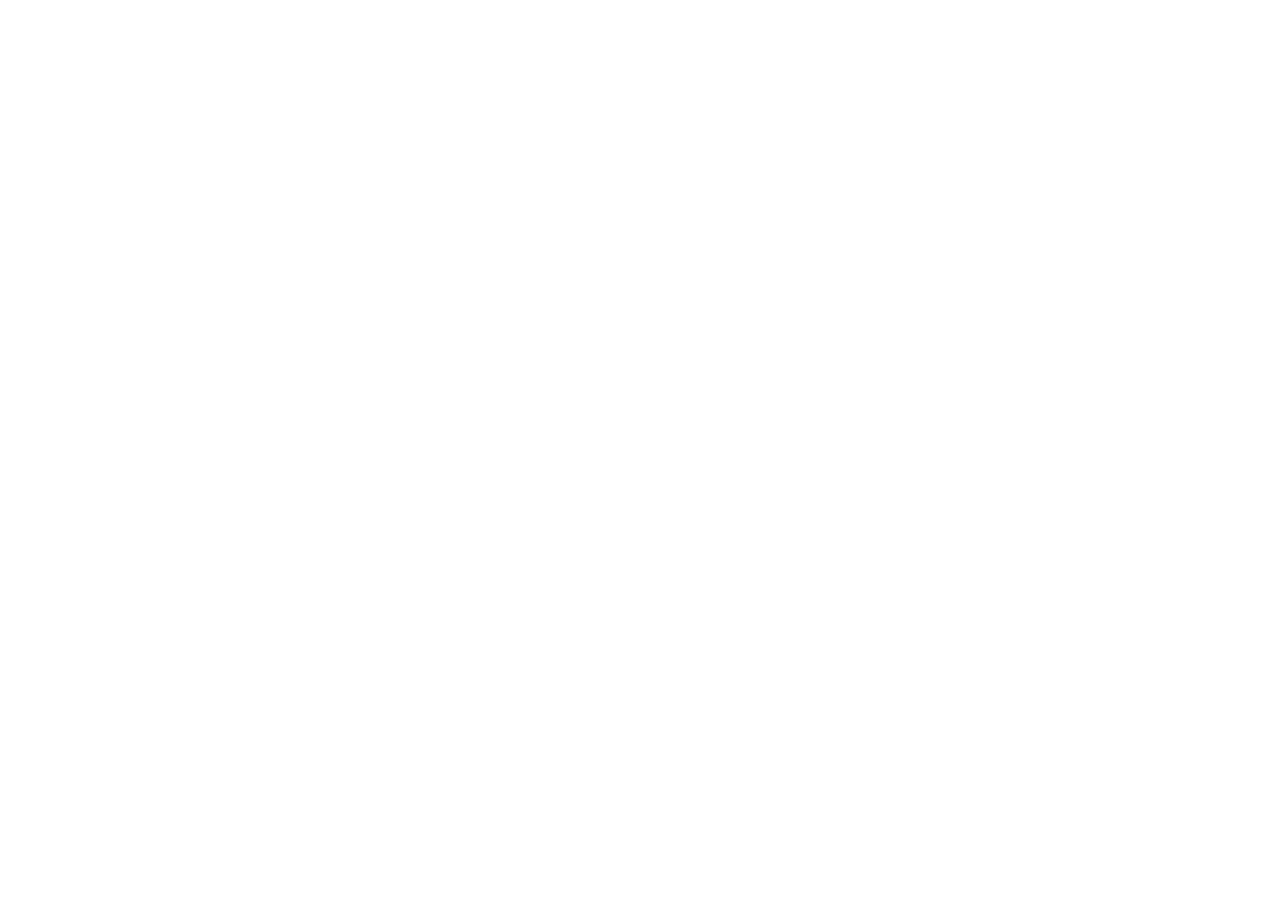
==== articles.html @ fb6c9299 "Feat: added two more pages to the website" ====
<!DOCTYPE html>
<html lang="pt-br">

<head>
    <meta charset="UTF-8">
    <meta name="viewport" content="width=device-width, initial-scale=1.0">
    <title>Iniciação Científica</title>
    <link rel="stylesheet" href="./css/style.css">
</head>

<body>
    <header class="header sm">
        <div class="container">
            <nav>
                <div class="menu">
                    <a href="index.html">Inicio</a>
                    <a href="map.html">Mapa</a>
                    <a href="gallery.html">Galeria</a>
                    <a href="articles.html">Artigo</a>
                    <a href="books.html">Livros</a>
                </div>
            </nav>

            <div class="logo">Logo</div>
        </div>
    </header>

    <main class="main">
        <div class="container">
            <h2 class="centered">Artigos</h2>

            <section class="paragraph">
                <p>Lorem ipsum dolor sit amet, consectetur adipiscing elit, sed do eiusmod tempor incididunt ut labore
                    et
                    dolore magna aliqua. Ornare arcu dui vivamus arcu felis bibendum ut. Iaculis urna id volutpat lacus
                    laoreet non. Diam donec adipiscing tristique risus nec feugiat in.
                </p>
            </section>

            <section class="articles">
                <div class="articles_article">
                    <h4>“Lorem ipsum dolor?”</h4>

                    <div>
                        <p>Autor: Leandro Adrian</p>
                        <p>Data de publicação: 25/05/2000</p>
                        <p>
                            Detalhes: Lorem ipsum dolor sit amet, consectetur adipiscing elit, sed do eiusmod tempor
                            incididunt ut labore et dolore magna aliqua...
                        </p>
                    </div>
                </div>
                <div class="articles_article">
                    <h4>“Lorem ipsum dolor?”</h4>

                    <div>
                        <p>Autor: Leandro Adrian</p>
                        <p>Data de publicação: 25/05/2000</p>
                        <p>
                            Detalhes: Lorem ipsum dolor sit amet, consectetur adipiscing elit, sed do eiusmod tempor
                            incididunt ut labore et dolore magna aliqua...
                        </p>
                    </div>
                </div>
                <div class="articles_article">
                    <h4>“Lorem ipsum dolor?”</h4>

                    <div>
                        <p>Autor: Leandro Adrian</p>
                        <p>Data de publicação: 25/05/2000</p>
                        <p>
                            Detalhes: Lorem ipsum dolor sit amet, consectetur adipiscing elit, sed do eiusmod tempor
                            incididunt ut labore et dolore magna aliqua...
                        </p>
                    </div>
                </div>
                <div class="articles_article">
                    <h4>“Lorem ipsum dolor?”</h4>

                    <div>
                        <p>Autor: Leandro Adrian</p>
                        <p>Data de publicação: 25/05/2000</p>
                        <p>
                            Detalhes: Lorem ipsum dolor sit amet, consectetur adipiscing elit, sed do eiusmod tempor
                            incididunt ut labore et dolore magna aliqua...
                        </p>
                    </div>
                </div>
                <div class="articles_article">
                    <h4>“Lorem ipsum dolor?”</h4>

                    <div>
                        <p>Autor: Leandro Adrian</p>
                        <p>Data de publicação: 25/05/2000</p>
                        <p>
                            Detalhes: Lorem ipsum dolor sit amet, consectetur adipiscing elit, sed do eiusmod tempor
                            incididunt ut labore et dolore magna aliqua...
                        </p>
                    </div>
                </div>
            </section>
        </div>
    </main>

    <script src="./js/script.js"></script>
</body>
</div>

</html>
---- css/style.css ----
@import url("https://fonts.googleapis.com/css2?family=Mulish:wght@400;500;600;700&display=swap");
* {
  box-sizing: border-box;
  margin: 0;
  padding: 0;
}

html {
  line-height: 1.15;
  -webkit-text-size-adjust: 100%;
}

h1 {
  font-size: 2em;
  margin: 0.67em 0;
}

a {
  background-color: transparent;
  color: inherit;
  text-decoration: none;
}

b,
strong {
  font-weight: bolder;
}

small {
  font-size: 80%;
}

img {
  border-style: none;
  -o-object-fit: cover;
     object-fit: cover;
  max-width: 100%;
  height: auto;
}

button,
input,
optgroup,
select,
textarea {
  font-family: inherit;
  font-size: 100%;
  line-height: 1.15;
  margin: 0;
  border: none;
  background: none;
}

button,
input {
  overflow: visible;
}

button,
select {
  text-transform: none;
}

button,
[type=button],
[type=reset],
[type=submit] {
  -webkit-appearance: button;
     -moz-appearance: button;
          appearance: button;
}

button::-moz-focus-inner,
[type=button]::-moz-focus-inner,
[type=reset]::-moz-focus-inner,
[type=submit]::-moz-focus-inner {
  border-style: none;
  padding: 0;
}

button:-moz-focusring,
[type=button]:-moz-focusring,
[type=reset]:-moz-focusring,
[type=submit]:-moz-focusring {
  outline: 1px dotted ButtonText;
}

fieldset {
  padding: 0.35em 0.75em 0.625em;
}

textarea {
  overflow: auto;
}

[type=checkbox],
[type=radio] {
  box-sizing: border-box;
  padding: 0;
}

[type=number]::-webkit-inner-spin-button,
[type=number]::-webkit-outer-spin-button {
  height: auto;
}

[type=search] {
  -webkit-appearance: textfield;
     -moz-appearance: textfield;
          appearance: textfield;
  outline-offset: -2px;
}

[type=search]::-webkit-search-decoration {
  -webkit-appearance: none;
}

::-webkit-file-upload-button {
  -webkit-appearance: button;
  font: inherit;
}

details {
  display: block;
}

summary {
  display: list-item;
}

[hidden] {
  display: none;
}

body {
  font-family: "Mulish", sans-serif;
  font-size: 16px;
}
@media (max-width: 768px) {
  body {
    font-size: 14px;
  }
}
@media (min-width: 1200px) {
  body {
    font-size: 18px;
  }
}

.container {
  margin: 0 auto;
  padding: 1rem;
  width: 90%;
}
@media (max-width: 768px) {
  .container {
    font-size: 14px;
    max-width: 720;
  }
}
@media (min-width: 1200px) {
  .container {
    font-size: 18px;
    max-width: 1080px;
  }
}
@media (max-width: 1280px) {
  .container {
    max-width: 1280px;
  }
}

h2 {
  font-size: 2rem;
  font-weight: bold;
  color: #3AAA38;
}

h2.centered {
  text-align: center;
}

main {
  background: #f5f5f5;
}

section.paragraph {
  padding: 1rem 6.5rem;
  color: #999;
  font-size: 1.2rem;
  font-style: italic;
}
@media (max-width: 768px) {
  section.paragraph {
    padding: 1rem;
  }
}

.header {
  background: url("../images/Imagem de fundo.png");
  position: relative;
  overflow: hidden;
  height: 70vh;
}
.header .overlay {
  position: absolute;
  animation: fade-out 3s forwards ease-out;
  pointer-events: none;
  filter: blur(5px);
  opacity: 1;
  left: 0;
  top: 0;
}
@keyframes fade-out {
  to {
    opacity: 0;
  }
}
.header.sm {
  height: 30vh;
}
.header .container {
  display: flex;
  padding-top: 1.2rem;
}
.header .container nav {
  margin-left: auto;
}
.header .container nav a {
  color: #f5f5f5;
  text-align: center;
  font-size: 1.2rem;
  padding: 0.3rem 1rem;
  background: rgba(0, 0, 0, 0.8);
  border-radius: 4px;
}
.header .container nav a:hover {
  background: rgb(0, 0, 0);
}
.header .container .logo {
  position: absolute;
  padding: 0.5rem 4rem;
  font-size: 2.4rem;
  font-weight: 700;
  background: #f5f5f5;
  border-radius: 4px 4px 0 0;
  bottom: 0;
}

main section {
  width: 100%;
}
main section.hero-section {
  display: flex;
  margin-top: 4rem;
}
@media (max-width: 768px) {
  main section.hero-section {
    flex-direction: column;
  }
  main section.hero-section > div {
    padding: 0 0.5rem;
  }
}
main section.hero-section > div {
  flex: 1;
}
main section.hero-section .text-container {
  display: flex;
  flex-direction: column;
  justify-content: center;
  align-items: flex-start;
  padding: 0 5rem 0 5rem;
  width: 100%;
  height: 100%;
}
@media (max-width: 768px) {
  main section.hero-section .text-container {
    padding: 1rem;
  }
}
main section.hero-section .text-container h2 {
  margin-bottom: 1rem;
  font-size: 2rem;
  font-weight: bold;
  color: #3AAA38;
}
main section.hero-section .text-container p {
  font-size: 1rem;
}
main section.hero-section .text-container p:not(:last-child) {
  margin-bottom: 0.8rem;
}
main section.institutions {
  text-align: center;
  padding-bottom: 5rem;
}
main section.institutions h2 {
  margin-top: 4rem;
  margin-bottom: 1rem;
}
main section.institutions .card-group {
  display: grid;
  grid-template-columns: repeat(auto-fill, minmax(305px, 1fr));
  gap: 1.2rem;
}
@media (max-width: 768px) {
  main section.institutions .card-group {
    padding: 1rem;
  }
}
main section.institutions .card-group .card {
  background-color: #fff;
  border-radius: 4px;
  aspect-ratio: 1;
  box-shadow: 0px 0px 15px rgba(0, 0, 0, 0.015);
  padding: 0.2rem;
  transition: 0.5s ease;
}
main section.institutions .card-group .card img {
  width: 100%;
}
main section.institutions .card-group .card:hover {
  box-shadow: 0px 0px 15px rgba(0, 0, 0, 0.15);
}
main section.institutions .card-group .card div {
  margin: 1rem;
  text-align: left;
  color: #3AAA38;
}
main section.institutions .card-group .card div h3 {
  margin-bottom: 1rem;
  font-weight: 700;
  font-size: 1.4rem;
}
main section.institutions .card-group .card div .contact-item {
  font-size: 1.2rem;
}

#map-page > .container {
  padding-bottom: 3rem;
  min-height: 70vh;
}
#map-page > .container .map-container {
  position: relative;
  width: 100%;
  padding-bottom: 56.25%;
  margin-top: -6rem;
}
#map-page > .container .map-container button {
  display: grid;
  place-items: center;
  position: absolute;
  top: 0;
  right: 0;
  width: 2rem;
  height: 2rem;
  z-index: 999;
  background: rgba(0, 0, 0, 0.3);
  color: #fff;
  margin: 0.6rem;
  border-radius: 4px;
  cursor: pointer;
  transition: 0.3s ease;
}
#map-page > .container .map-container button:hover {
  background: rgba(0, 0, 0, 0.5);
}
#map-page > .container .map-container #map {
  position: absolute;
  top: 0;
  left: 0;
  width: 100%;
  height: 100%;
  background-color: #000;
  border-radius: 4px;
}

.articles {
  display: grid;
  grid-template-columns: repeat(auto-fill, minmax(320px, 1fr));
  margin-top: 1.5rem;
  gap: 0.6rem;
}
.articles_article {
  display: flex;
  flex-direction: column;
  background: #fff;
  box-shadow: 0px 0px 15px rgba(0, 0, 0, 0.015);
  transition: 0.5s ease;
  border-radius: 4px;
  padding: 1rem;
  gap: 1rem;
}
.articles_article:hover {
  box-shadow: 0px 0px 15px rgba(0, 0, 0, 0.15);
}
.articles_article h4 {
  font-size: 1.4rem;
  font-weight: bold;
}
.articles_article p {
  margin: 0;
  font-size: 1.2rem;
  font-weight: normal;
}

.books {
  display: grid;
  grid-template-columns: repeat(auto-fill, minmax(197px, 1fr));
  margin-top: 1.5rem;
  gap: 0.6rem;
}
.books_book {
  position: relative;
  perspective: 1000px;
  aspect-ratio: 3/4;
}
.books_book:hover .front {
  transform: rotateY(180deg);
}
.books_book:hover .back {
  transform: rotateY(360deg);
}
.books_book .front,
.books_book .back {
  position: absolute;
  background: #fff;
  border-radius: 4px;
  backface-visibility: hidden;
  transition: all 0.9s;
  height: 100%;
  width: 100%;
}
.books_book .back {
  transform: rotateY(180deg);
  display: flex;
  flex-direction: column;
  padding: 1rem;
}
.books_book .back p {
  margin: 0;
  font-size: 1.2rem;
  font-weight: normal;
}

.gallery {
  display: grid;
  grid-template-columns: repeat(auto-fill, minmax(320px, 1fr));
  margin-top: 1.5rem;
  gap: 0.6rem;
}
.gallery_column {
  display: flex;
  flex-direction: column;
  gap: 0.6rem;
}
.gallery_image {
  display: block;
  width: 100%;
}

body {
  animation: fade 0.6s ease-in forwards;
  opacity: 0;
}

@keyframes fade {
  to {
    opacity: 1;
  }
}
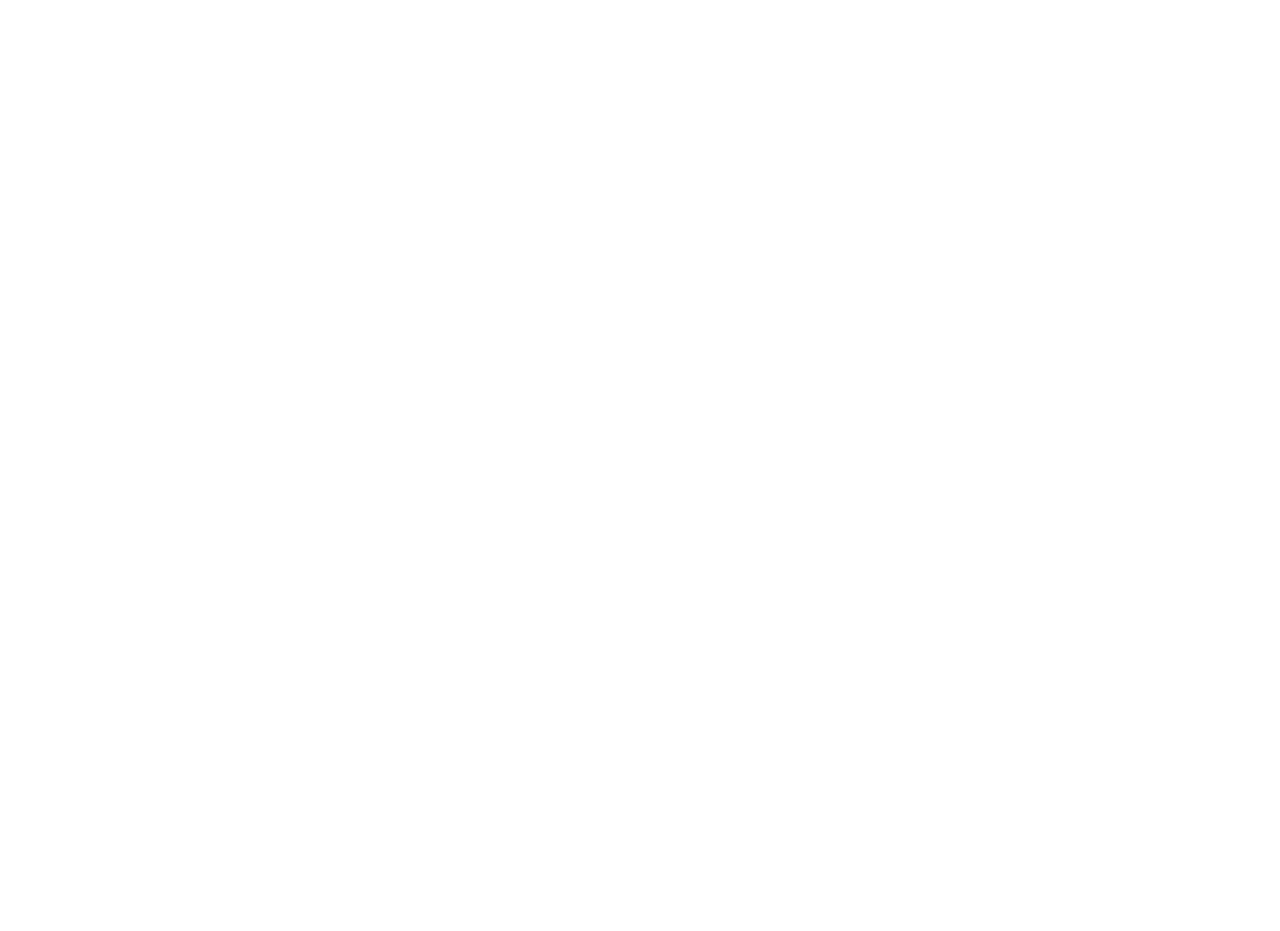
==== commit e4bb122c: "Add files via upload" ====
--- a/articles.html
+++ b/articles.html
@@ -11,22 +11,42 @@
 <body>
     <header class="header sm">
         <div class="container">
+            <button id="btn">
+                <svg xmlns="http://www.w3.org/2000/svg" width="32" height="32" fill="currentColor" class="bi bi-list"
+                    viewBox="0 0 16 16">
+                    <path fill-rule="evenodd"
+                        d="M2.5 12a.5.5 0 0 1 .5-.5h10a.5.5 0 0 1 0 1H3a.5.5 0 0 1-.5-.5zm0-4a.5.5 0 0 1 .5-.5h10a.5.5 0 0 1 0 1H3a.5.5 0 0 1-.5-.5zm0-4a.5.5 0 0 1 .5-.5h10a.5.5 0 0 1 0 1H3a.5.5 0 0 1-.5-.5z" />
+                </svg>
+            </button>
+
             <nav>
-                <div class="menu">
-                    <a href="index.html">Inicio</a>
-                    <a href="map.html">Mapa</a>
-                    <a href="gallery.html">Galeria</a>
-                    <a href="articles.html">Artigo</a>
-                    <a href="books.html">Livros</a>
-                </div>
+                <a href="index.html">Inicio</a>
+                <a href="map.html">Mapa</a>
+                <a href="gallery.html">Galeria</a>
+                <a href="#">Artigo</a>
+                <a href="books.html">Livros</a>
             </nav>
 
             <div class="logo">Logo</div>
         </div>
     </header>
 
+    <header class="header dynamic">
+        <div class="container">
+            <img class="logo-menor" src="./images/Side image.png" />
+
+            <nav>
+                <a href="index.html">Inicio</a>
+                <a href="map.html">Mapa</a>
+                <a href="gallery.html">Galeria</a>
+                <a href="#">Artigo</a>
+                <a href="books.html">Livros</a>
+            </nav>
+        </div>
+    </header>
+
     <main class="main">
-        <div class="container">
+        <div class="container bg">
             <h2 class="centered">Artigos</h2>
 
             <section class="paragraph">
--- a/css/style.css
+++ b/css/style.css
@@ -132,7 +132,20 @@
   display: none;
 }
 
+@keyframes fade {
+  to {
+    opacity: 1;
+  }
+}
+html,
 body {
+  scroll-behavior: smooth;
+}
+
+body {
+  opacity: 0;
+  animation: fade 1s ease-in forwards;
+  background: url("../images/Imagem de fundo.png") no-repeat fixed;
   font-family: "Mulish", sans-serif;
   font-size: 16px;
 }
@@ -147,26 +160,36 @@
   }
 }
 
+.bg {
+  background-color: #f5f5f5;
+}
+
+main {
+  background: rgb(0, 0, 0);
+  background: linear-gradient(rgba(0, 0, 0, 0) 0%, rgba(0, 0, 0, 0.6) 20%);
+  padding-bottom: 3rem;
+}
+@media (max-width: 768px) {
+  main {
+    padding-bottom: unset;
+  }
+}
+
 .container {
   margin: 0 auto;
   padding: 1rem;
-  width: 90%;
+  width: 100%;
 }
 @media (max-width: 768px) {
   .container {
     font-size: 14px;
-    max-width: 720;
+    width: 100%;
   }
 }
 @media (min-width: 1200px) {
   .container {
+    max-width: 1080px;
     font-size: 18px;
-    max-width: 1080px;
-  }
-}
-@media (max-width: 1280px) {
-  .container {
-    max-width: 1280px;
   }
 }
 
@@ -178,10 +201,6 @@
 
 h2.centered {
   text-align: center;
-}
-
-main {
-  background: #f5f5f5;
 }
 
 section.paragraph {
@@ -197,42 +216,119 @@
 }
 
 .header {
-  background: url("../images/Imagem de fundo.png");
-  position: relative;
-  overflow: hidden;
   height: 70vh;
-}
-.header .overlay {
-  position: absolute;
-  animation: fade-out 3s forwards ease-out;
-  pointer-events: none;
-  filter: blur(5px);
-  opacity: 1;
-  left: 0;
-  top: 0;
-}
-@keyframes fade-out {
-  to {
-    opacity: 0;
+  animation: all 1s ease-in-out;
+}
+@media (max-width: 768px) {
+  .header {
+    height: 30vh;
   }
 }
 .header.sm {
   height: 30vh;
 }
+.header.dynamic {
+  position: fixed;
+  background: url("../images/Imagem de fundo.png") no-repeat fixed;
+  top: 0;
+  width: 100%;
+  height: 8vh;
+  z-index: 998;
+}
+@media (max-width: 768px) {
+  .header.dynamic {
+    display: none;
+  }
+}
+.header.dynamic .logo-menor {
+  opacity: 0;
+  transition: all 0.3s ease;
+  width: 2rem;
+  aspect-ratio: 1/1;
+  border-radius: 4px;
+}
+.header.dynamic.active .logo-menor {
+  opacity: 1;
+}
 .header .container {
   display: flex;
-  padding-top: 1.2rem;
+  position: relative;
+  padding: 0.8rem 0;
+  height: 100%;
+}
+@media (max-width: 768px) {
+  .header .container {
+    justify-content: space-between;
+    align-items: center;
+    padding-top: 2.2rem;
+    width: 100%;
+  }
+}
+.header .container button {
+  position: fixed;
+  top: 0;
+  right: 0;
+  color: #f5f5f5;
+  text-align: center;
+  padding: 0.5rem;
+  margin: 1rem 1rem 0 0;
+  background: rgba(0, 0, 0, 0.8);
+  border-radius: 4px;
+  transition: all 0.3s ease;
+  display: none;
+  z-index: 999;
+  cursor: pointer;
+}
+@media (max-width: 768px) {
+  .header .container button {
+    display: flex;
+  }
+}
+.header .container button:hover {
+  background: rgb(0, 0, 0);
 }
 .header .container nav {
+  display: flex;
+  justify-content: center;
+  align-items: flex-start;
+  gap: 0.3rem;
   margin-left: auto;
+}
+@media (max-width: 768px) {
+  .header .container nav {
+    position: fixed;
+    top: 0;
+    left: 0;
+    justify-content: flex-start;
+    flex-direction: column;
+    margin-left: unset;
+    padding: 5rem 1rem 1rem;
+    width: 100%;
+    z-index: 998;
+    background: #f5f5f5;
+    display: none;
+    height: 100vh;
+  }
+  .header .container nav a {
+    padding: 0.6rem 2rem;
+  }
+  .header .container nav.active {
+    display: flex;
+  }
 }
 .header .container nav a {
   color: #f5f5f5;
   text-align: center;
+  padding: 0.3rem 1rem;
   font-size: 1.2rem;
-  padding: 0.3rem 1rem;
   background: rgba(0, 0, 0, 0.8);
   border-radius: 4px;
+  transition: all 0.3s ease;
+}
+@media (max-width: 768px) {
+  .header .container nav a {
+    width: 100%;
+  }
 }
 .header .container nav a:hover {
   background: rgb(0, 0, 0);
@@ -245,6 +341,14 @@
   background: #f5f5f5;
   border-radius: 4px 4px 0 0;
   bottom: 0;
+  left: 0;
+}
+@media (max-width: 768px) {
+  .header .container .logo {
+    left: 50%;
+    transform: translateX(-50%);
+    font-size: 2.2rem;
+  }
 }
 
 main section {
@@ -252,6 +356,8 @@
 }
 main section.hero-section {
   display: flex;
+  justify-content: center;
+  align-items: center;
   margin-top: 4rem;
 }
 @media (max-width: 768px) {
@@ -270,7 +376,7 @@
   flex-direction: column;
   justify-content: center;
   align-items: flex-start;
-  padding: 0 5rem 0 5rem;
+  padding: 0 5rem;
   width: 100%;
   height: 100%;
 }
@@ -293,7 +399,6 @@
 }
 main section.institutions {
   text-align: center;
-  padding-bottom: 5rem;
 }
 main section.institutions h2 {
   margin-top: 4rem;
@@ -337,17 +442,24 @@
   font-size: 1.2rem;
 }
 
-#map-page > .container {
-  padding-bottom: 3rem;
-  min-height: 70vh;
-}
-#map-page > .container .map-container {
-  position: relative;
-  width: 100%;
-  padding-bottom: 56.25%;
-  margin-top: -6rem;
-}
-#map-page > .container .map-container button {
+#map-page {
+  background: none;
+}
+#map-page .map-container {
+  position: absolute;
+  top: 50%;
+  left: 50%;
+  transform: translate(-50%, -50%);
+  max-width: 1080px;
+  height: 80%;
+}
+@media (max-width: 768px) {
+  #map-page .map-container {
+    width: 94.5%;
+    height: 78%;
+  }
+}
+#map-page .map-container button {
   display: grid;
   place-items: center;
   position: absolute;
@@ -363,13 +475,10 @@
   cursor: pointer;
   transition: 0.3s ease;
 }
-#map-page > .container .map-container button:hover {
+#map-page .map-container button:hover {
   background: rgba(0, 0, 0, 0.5);
 }
-#map-page > .container .map-container #map {
-  position: absolute;
-  top: 0;
-  left: 0;
+#map-page .map-container #map {
   width: 100%;
   height: 100%;
   background-color: #000;
@@ -380,6 +489,7 @@
   display: grid;
   grid-template-columns: repeat(auto-fill, minmax(320px, 1fr));
   margin-top: 1.5rem;
+  place-items: center;
   gap: 0.6rem;
 }
 .articles_article {
@@ -413,60 +523,73 @@
 }
 .books_book {
   position: relative;
-  perspective: 1000px;
-  aspect-ratio: 3/4;
-}
-.books_book:hover .front {
-  transform: rotateY(180deg);
-}
-.books_book:hover .back {
-  transform: rotateY(360deg);
-}
-.books_book .front,
-.books_book .back {
+  border-radius: 4px;
+  overflow: hidden;
+  box-shadow: 0px 0px 15px rgba(0, 0, 0, 0.015);
+  transition: 0.5s ease;
+}
+.books_book:hover {
+  box-shadow: 0px 0px 15px rgba(0, 0, 0, 0.15);
+}
+.books_book:hover img {
+  transform: scale(1.01);
+}
+.books_book:hover .text {
+  transform: translateY(0);
+}
+.books_book img {
+  width: 100%;
+  height: 100%;
+  -o-object-fit: cover;
+     object-fit: cover;
+  transition: 0.3s ease-in-out;
+}
+.books_book .text {
   position: absolute;
-  background: #fff;
-  border-radius: 4px;
-  backface-visibility: hidden;
-  transition: all 0.9s;
-  height: 100%;
-  width: 100%;
-}
-.books_book .back {
-  transform: rotateY(180deg);
-  display: flex;
-  flex-direction: column;
-  padding: 1rem;
-}
-.books_book .back p {
-  margin: 0;
-  font-size: 1.2rem;
-  font-weight: normal;
+  transform: translateY(100%);
+  bottom: 0;
+  width: 100%;
+  color: #f5f5f5;
+  text-align: center;
+  padding: 0.5rem;
+  transition: 0.3s ease-in-out;
+  background: linear-gradient(rgba(255, 255, 255, 0), rgba(0, 0, 0, 0.8));
 }
 
 .gallery {
   display: grid;
-  grid-template-columns: repeat(auto-fill, minmax(320px, 1fr));
   margin-top: 1.5rem;
   gap: 0.6rem;
-}
-.gallery_column {
+  grid-template-columns: repeat(auto-fit, minmax(250px, 1fr));
+  grid-auto-rows: 200px;
+  grid-auto-flow: dense;
+}
+.gallery_item {
   display: flex;
-  flex-direction: column;
-  gap: 0.6rem;
+  justify-content: center;
+  align-items: center;
+}
+.gallery_item:hover > img {
+  opacity: 1;
+}
+.gallery_item.wide {
+  grid-column: span 2;
+}
+.gallery_item.tall {
+  grid-row: span 2;
+}
+.gallery_item.big {
+  grid-column: span 2;
+  grid-row: span 2;
 }
 .gallery_image {
-  display: block;
-  width: 100%;
-}
-
-body {
-  animation: fade 0.6s ease-in forwards;
-  opacity: 0;
-}
-
-@keyframes fade {
-  to {
-    opacity: 1;
-  }
+  width: 100%;
+  height: 100%;
+  -o-object-fit: cover;
+     object-fit: cover;
+  display: inline-block;
+  vertical-align: middle;
+  border-radius: 4px;
+  opacity: 0.93;
+  transition: opacity 0.3s ease;
 }